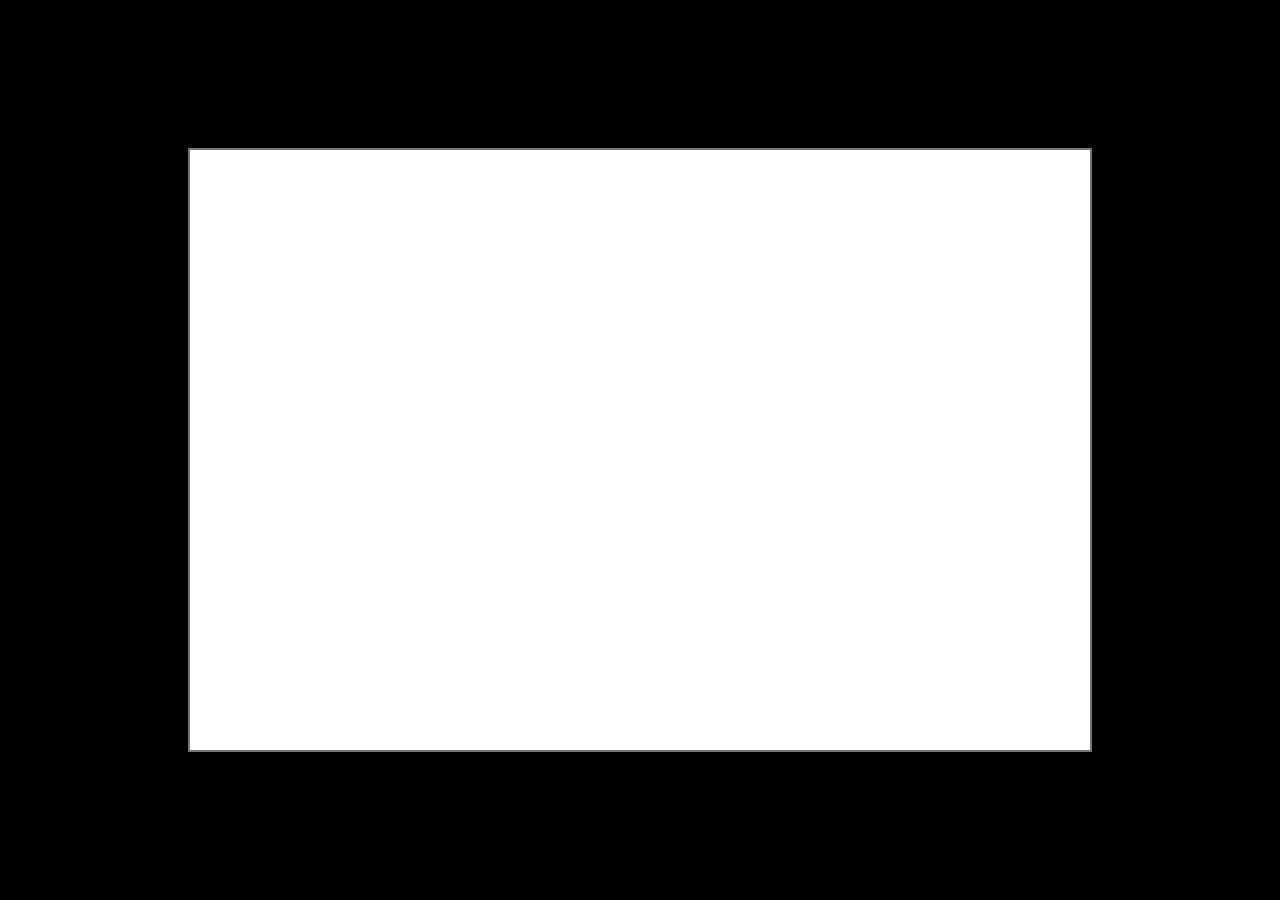
==== Tower-Defense/index.html @ cf3d7445 "set up basic file structure and page to work on" ====
<!DOCTYPE html>
<html>
<head>
    <meta charset="UTF-8">
    <meta name="viewport" content="width=device-width, initial-scale=1.0">
    <title>Defending The Continuum</title>
    <link rel="stylesheet" href="style.css">
</head>
<body>
    <canvas id="canvas1"></canvas>


    <script src="index.js"></script>
</body>
</html>
---- Tower-Defense/style.css ----
body {
    background: black;
}

#canvas1 {
    border: 2px solid rgb(119, 119, 119);
    position: absolute;
    top: 50%;
    left: 50%;
    transform: translate(-50%, -50%);
    width: 900px;
    height: 600px;
    background: white;
}
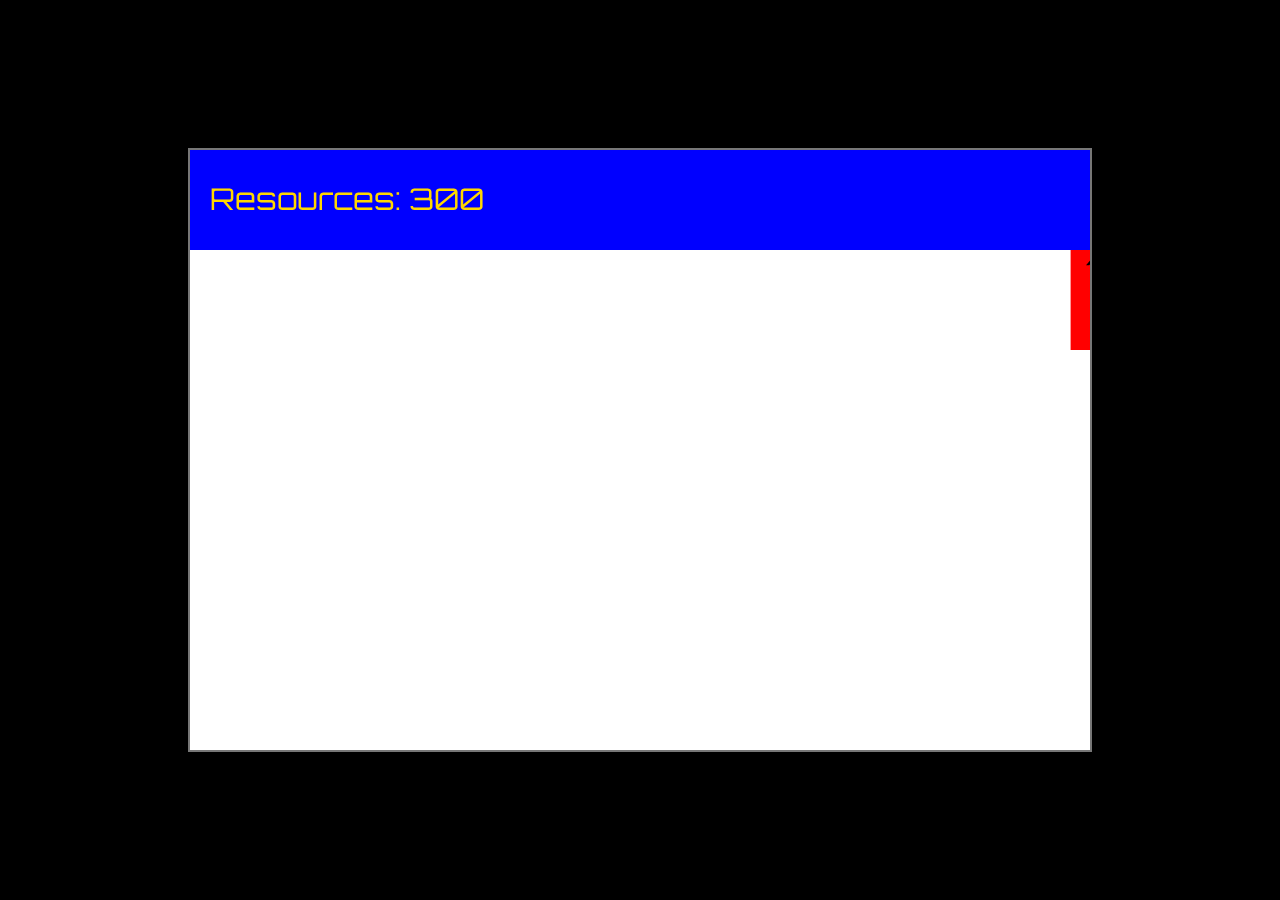
==== commit ff291349: "added defender health as well as enemies stopping to atack the defender and kill it before moving on" ====
--- a/Tower-Defense/index.html
+++ b/Tower-Defense/index.html
@@ -4,6 +4,9 @@
     <meta charset="UTF-8">
     <meta name="viewport" content="width=device-width, initial-scale=1.0">
     <title>Defending The Continuum</title>
+    <link rel="preconnect" href="https://fonts.googleapis.com">
+    <link rel="preconnect" href="https://fonts.gstatic.com" crossorigin>
+    <link href="https://fonts.googleapis.com/css2?family=Orbitron&display=swap" rel="stylesheet">
     <link rel="stylesheet" href="style.css">
 </head>
 <body>
--- a/Tower-Defense/style.css
+++ b/Tower-Defense/style.css
@@ -11,4 +11,5 @@
     width: 900px;
     height: 600px;
     background: white;
+    font-family: 'Orbitron', sans-serif;
 }